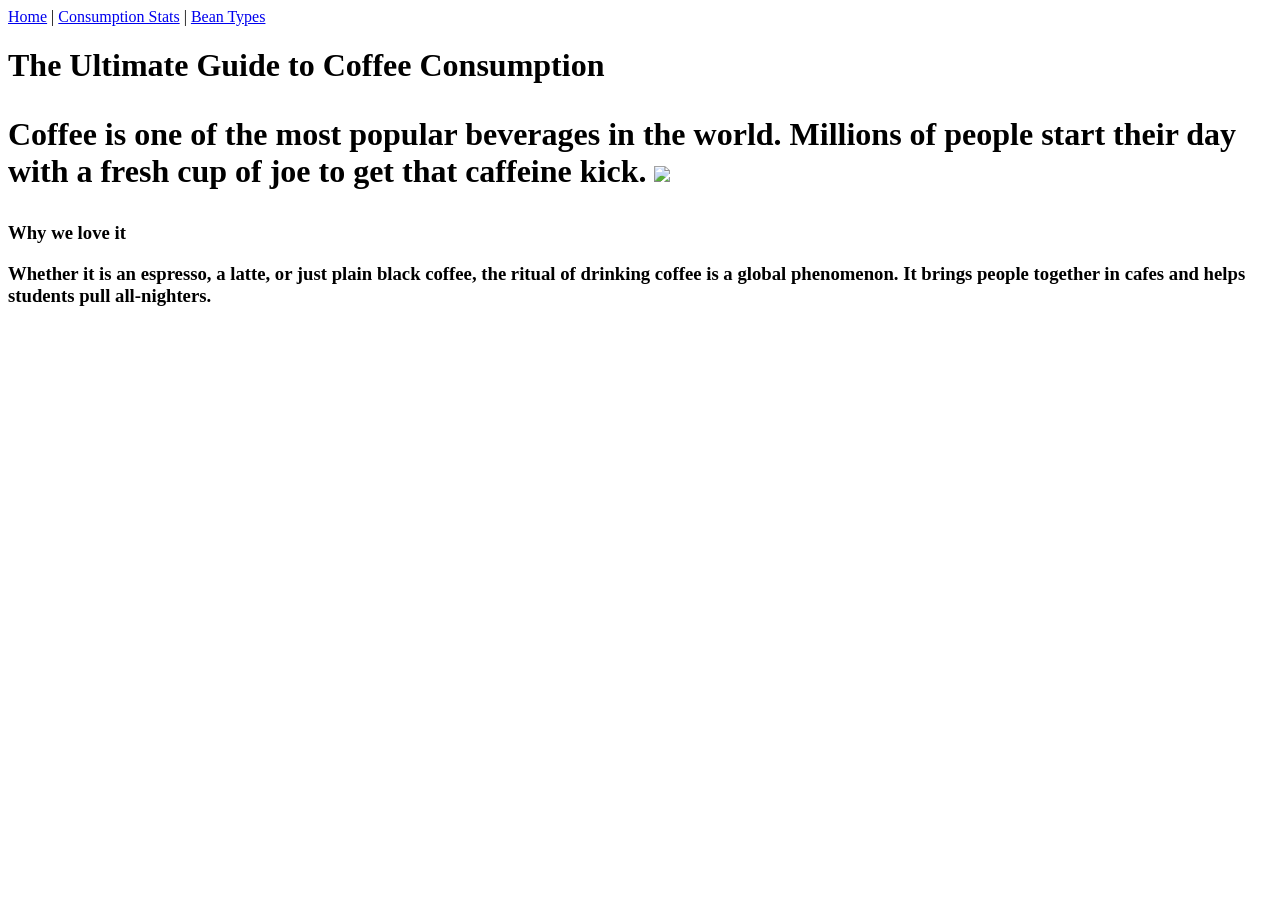
==== w3/index.html @ a971f28b "Attendance: Broken Code" ====
<html>
<head>
    <title>All About Coffee</title>
</head>
<body>

    <div id="menu">
        <a href="#home">Home</a> | 
        <a href="#stats">Consumption Stats</a> | 
        <a href="#beans">Bean Types</a>
    </div>

    <h1>The Ultimate Guide to Coffee Consumption
    
    <p>Coffee is one of the most popular beverages in the world. Millions of people start their day with a fresh cup of joe to get that caffeine kick.

    <img src="images/coffee-header-main.jpg">

    <h3>Why we love it
    <p>Whether it is an espresso, a latte, or just plain black coffee, the ritual of drinking coffee is a global phenomenon. It brings people together in cafes and helps students pull all-nighters.

</body>
</html>
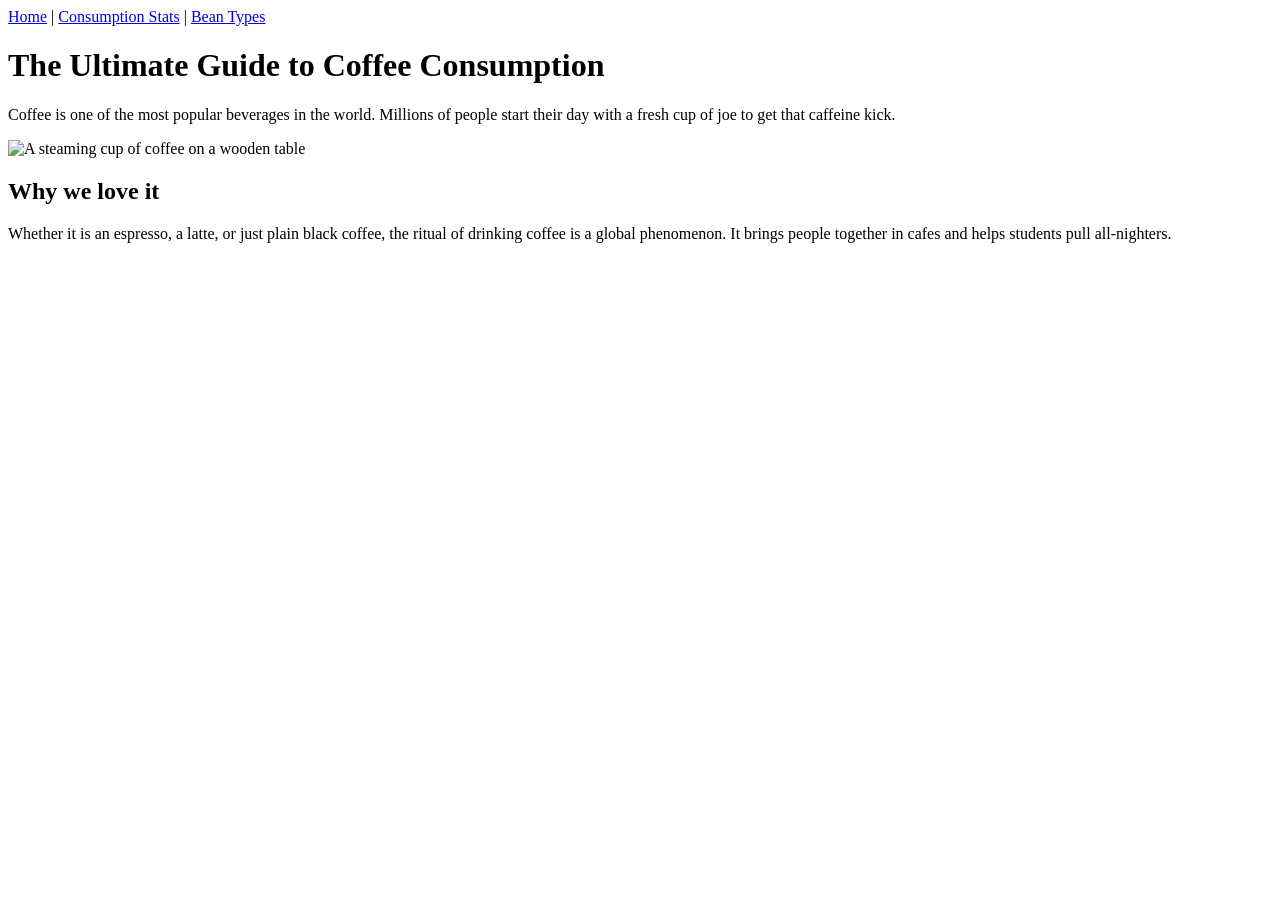
==== commit 0402d194: "Attendance: Created html and fixed validation errors" ====
--- a/w3/index.html
+++ b/w3/index.html
@@ -1,23 +1,24 @@
-<html>
+<!DOCTYPE html>
+<html lang="en">
 <head>
     <title>All About Coffee</title>
 </head>
 <body>
 
-    <div id="menu">
+    <nav id="menu">
         <a href="#home">Home</a> | 
         <a href="#stats">Consumption Stats</a> | 
         <a href="#beans">Bean Types</a>
-    </div>
+    </nav>
 
-    <h1>The Ultimate Guide to Coffee Consumption
+    <h1>The Ultimate Guide to Coffee Consumption</h1>
     
-    <p>Coffee is one of the most popular beverages in the world. Millions of people start their day with a fresh cup of joe to get that caffeine kick.
+    <p>Coffee is one of the most popular beverages in the world. Millions of people start their day with a fresh cup of joe to get that caffeine kick.</p>
 
-    <img src="images/coffee-header-main.jpg">
+    <img src="images/coffee-header-main.jpg" alt="A steaming cup of coffee on a wooden table">
 
-    <h3>Why we love it
-    <p>Whether it is an espresso, a latte, or just plain black coffee, the ritual of drinking coffee is a global phenomenon. It brings people together in cafes and helps students pull all-nighters.
+    <h2>Why we love it</h2>
+    <p>Whether it is an espresso, a latte, or just plain black coffee, the ritual of drinking coffee is a global phenomenon. It brings people together in cafes and helps students pull all-nighters.</p>
 
 </body>
 </html>
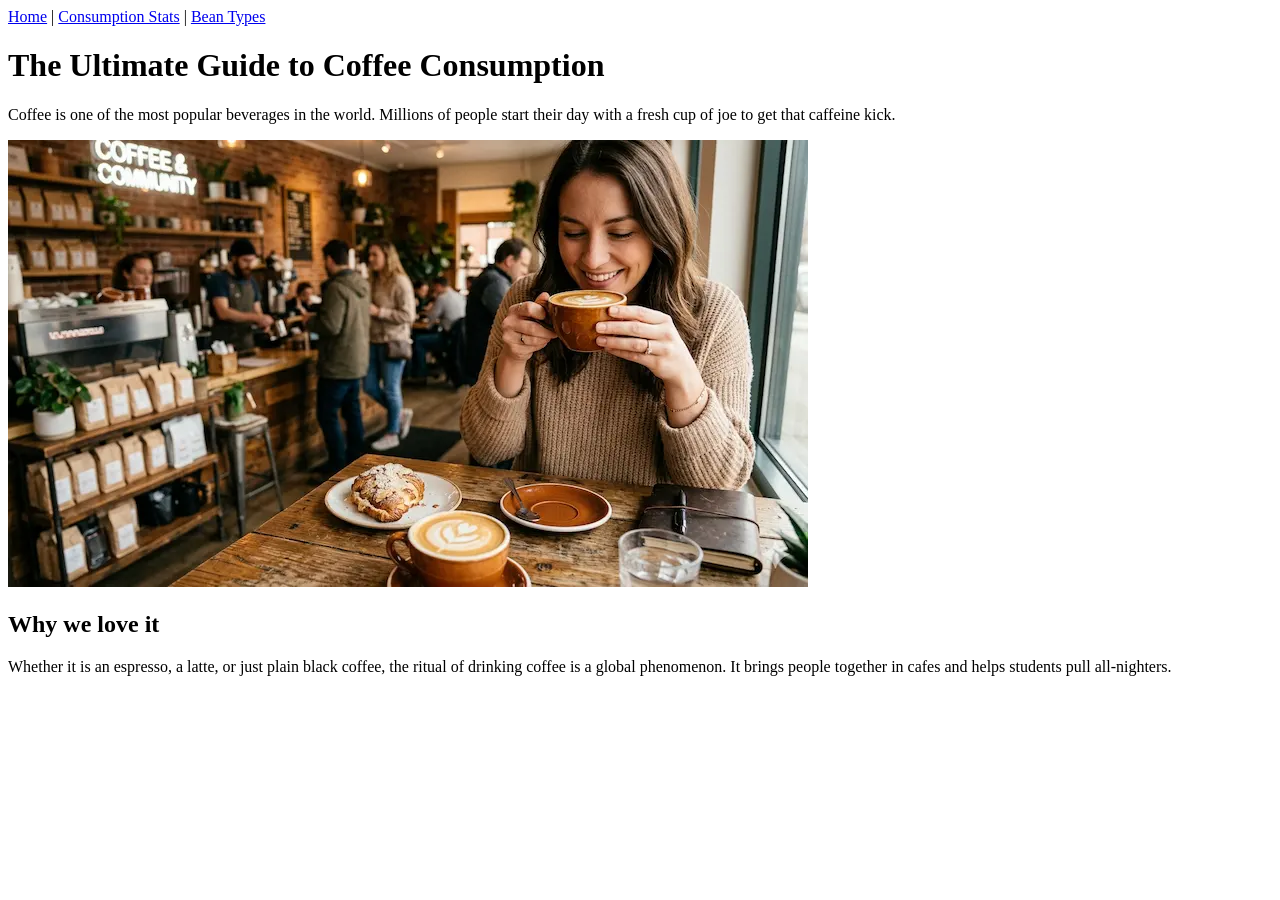
==== commit 9b1285d7: "Attendance: Created html and fixed validation errors" ====
--- a/w3/index.html
+++ b/w3/index.html
@@ -15,7 +15,7 @@
     
     <p>Coffee is one of the most popular beverages in the world. Millions of people start their day with a fresh cup of joe to get that caffeine kick.</p>
 
-    <img src="images/coffee-header-main.jpg" alt="A steaming cup of coffee on a wooden table">
+    <img src="img/coffee-consumption.webp.webp" alt="A steaming cup of coffee on a wooden table">
 
     <h2>Why we love it</h2>
     <p>Whether it is an espresso, a latte, or just plain black coffee, the ritual of drinking coffee is a global phenomenon. It brings people together in cafes and helps students pull all-nighters.</p>
